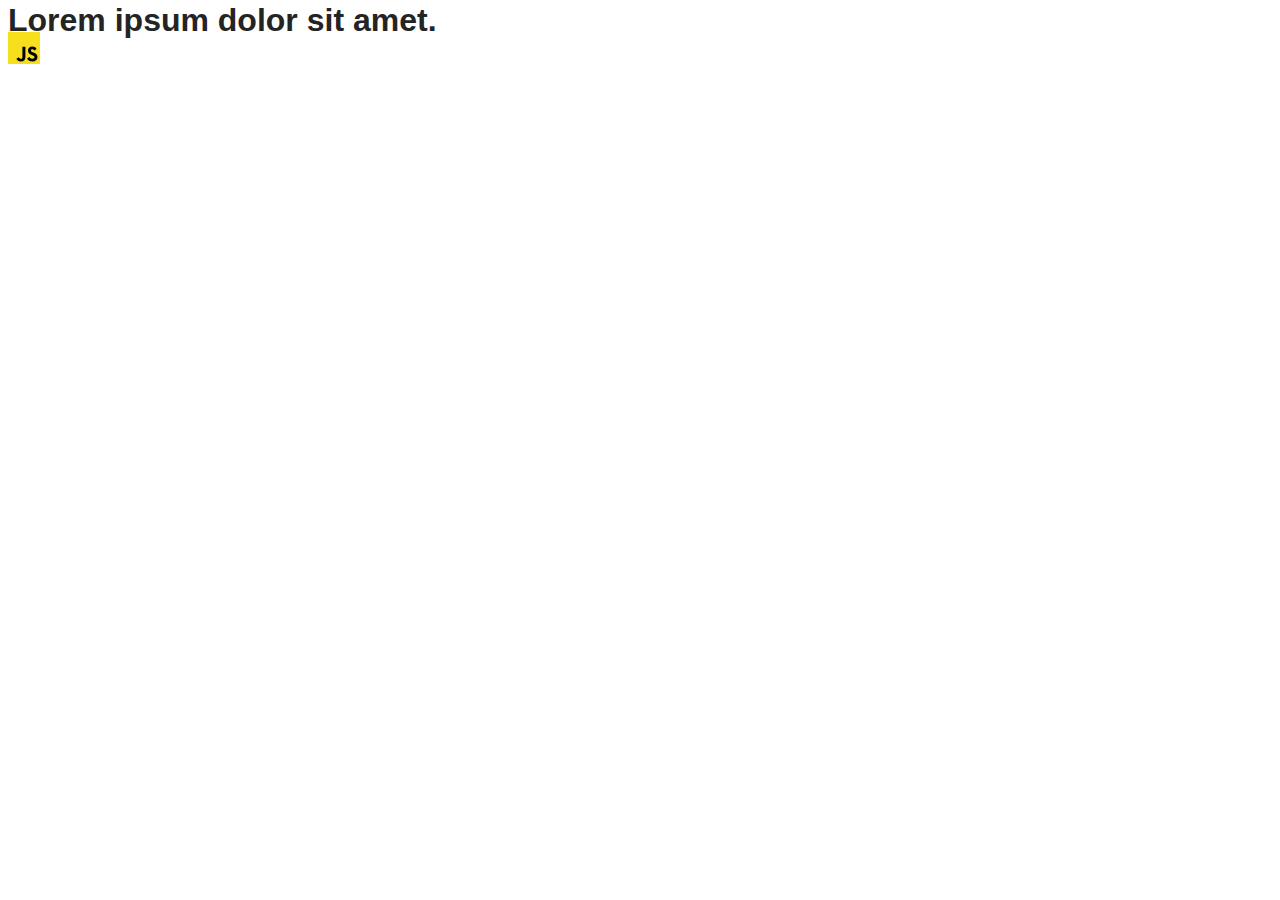
==== src/index.html @ 854354a9 "Initial commit" ====
<!DOCTYPE html>
<html lang="en">
  <head>
    <meta charset="UTF-8" />
    <link rel="icon" type="image/svg+xml" href="/favicon.svg" />
    <meta name="viewport" content="width=device-width, initial-scale=1.0" />
    <title>Vanilla App Template</title>
    <link rel="stylesheet" href="./css/styles.css" />
  </head>
  <body>
    <load ="partials/header.html" />

    <section>
      <h1>Lorem ipsum dolor sit amet.</h1>
      <!-- Path to images as from index.html file -->
      <img src="./img/javascript.svg" alt="" />
    </section>

    <!-- Loads the specified .html file -->
    <load ="partials/vite-promo.html" />

    <script type="module" src="./main.js"></script>
  </body>
</html>
---- src/css/styles.css ----
/**
  |============================
  | include css partials with
  | default @import url()
  |============================
*/
@import url('./reset.css');
@import url('./vite-promo.css');
@import url('./header.css');

:root {
  font-family: Inter, Avenir, Helvetica, Arial, sans-serif;
  font-size: 16px;
  line-height: 24px;
  font-weight: 400;

  color: #242424;
  background-color: rgba(255, 255, 255, 0.87);

  font-synthesis: none;
  text-rendering: optimizeLegibility;
  -webkit-font-smoothing: antialiased;
  -moz-osx-font-smoothing: grayscale;
  -webkit-text-size-adjust: 100%;
}
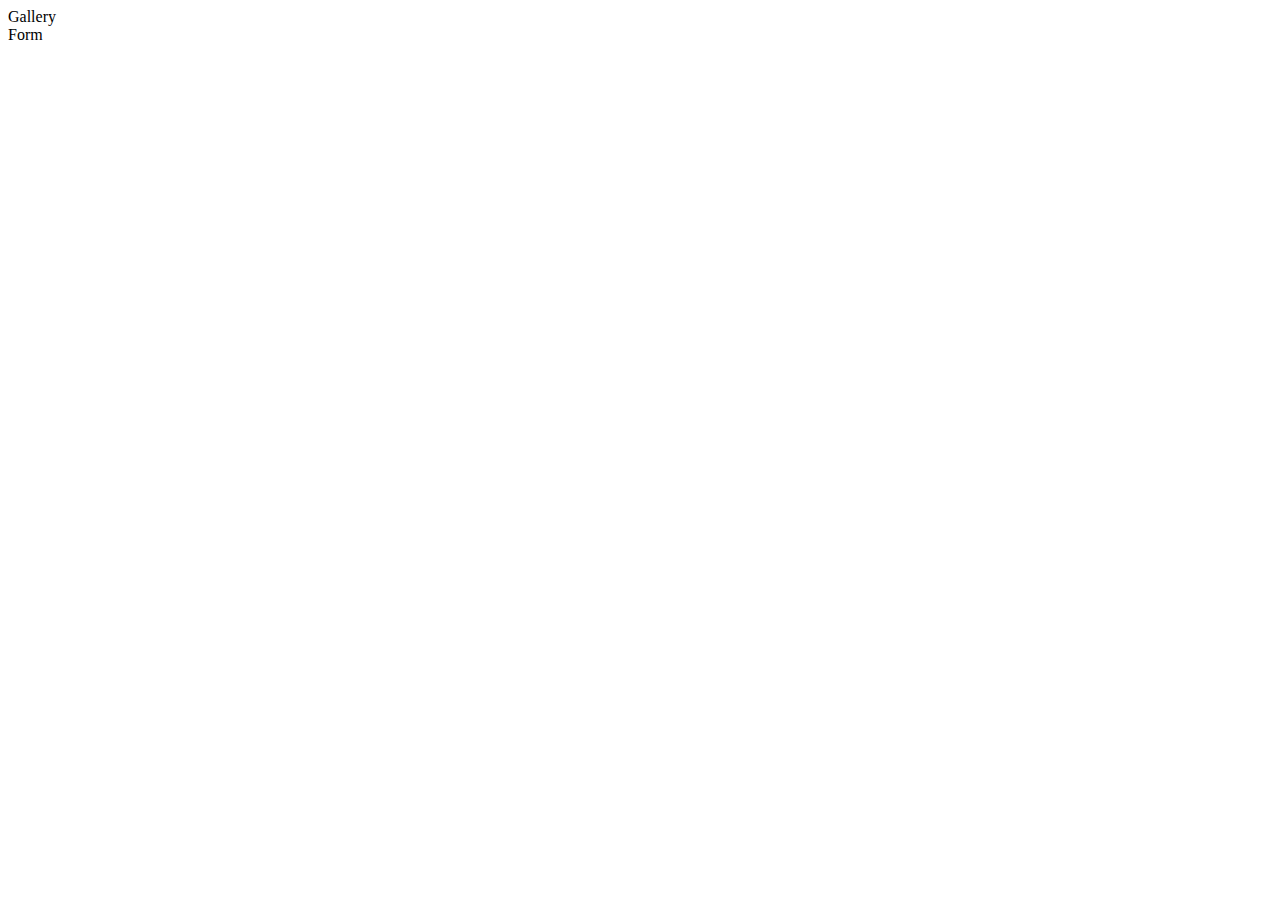
==== commit da7d715e: "Update index.html" ====
--- a/src/index.html
+++ b/src/index.html
@@ -4,21 +4,12 @@
     <meta charset="UTF-8" />
     <link rel="icon" type="image/svg+xml" href="/favicon.svg" />
     <meta name="viewport" content="width=device-width, initial-scale=1.0" />
-    <title>Vanilla App Template</title>
+    <title>goit-js-hw-09</title>
     <link rel="stylesheet" href="./css/styles.css" />
   </head>
   <body>
-    <load ="partials/header.html" />
-
-    <section>
-      <h1>Lorem ipsum dolor sit amet.</h1>
-      <!-- Path to images as from index.html file -->
-      <img src="./img/javascript.svg" alt="" />
-    </section>
-
-    <!-- Loads the specified .html file -->
-    <load ="partials/vite-promo.html" />
-
-    <script type="module" src="./main.js"></script>
+    <a href="1-gallery.html">Gallery</a>
+    <p></p>
+    <a href="2-form.html">Form</a>
   </body>
 </html>
--- a/src/css/styles.css
+++ b/src/css/styles.css
@@ -5,21 +5,74 @@
   |============================
 */
 @import url('./reset.css');
-@import url('./vite-promo.css');
-@import url('./header.css');
+@import url('simplelightbox/dist/simple-lightbox.min.css');
 
-:root {
-  font-family: Inter, Avenir, Helvetica, Arial, sans-serif;
+.gallery {
+  display: flex;
+  flex-wrap: wrap;
+  gap: 24px;
+  width: calc(360px * 3 + 2 * 24px);
+  margin: 0 auto;
+}
+
+.feedback-form {
+  margin: 0 auto;
+  width: 360px;
+  padding: 24px;
+  gap: 8px;
+  display: flex;
+  flex-direction: column;
+  flex-wrap: wrap;
+}
+
+.feedback-form button {
+  padding: 8px 16px;
+  width: fit-content;
+
+  border: none;
+  border-radius: 8px;
+  background-color: #4e75ff;
+
+  color: #fff;
+  font-family: Montserrat;
   font-size: 16px;
-  line-height: 24px;
-  font-weight: 400;
+  font-weight: 500;
+  line-height: 1.5em;
+  letter-spacing: 0.04em;
+}
+.feedback-form button:hover {
+  background-color: #6c8cff;
+}
 
-  color: #242424;
-  background-color: rgba(255, 255, 255, 0.87);
+.feedback-form label {
+  color: #2e2f42;
+  font-family: Montserrat;
+  font-size: 16px;
+  line-height: 1.5em;
+  letter-spacing: 0.04em;
+}
 
-  font-synthesis: none;
-  text-rendering: optimizeLegibility;
-  -webkit-font-smoothing: antialiased;
-  -moz-osx-font-smoothing: grayscale;
-  -webkit-text-size-adjust: 100%;
+.feedback-form input,
+textarea {
+  color: #2e2f42;
+  font-family: Montserrat;
+  font-size: 16px;
+
+  line-height: 1.5em;
+  letter-spacing: 0.04em;
+  border-radius: 4px;
+  border: 1px solid #808080;
+  padding: 8px 16px;
+  resize: none;
+  outline: none;
 }
+
+.feedback-form input:hover,
+textarea:hover {
+  border: 1px solid #000;
+}
+
+.feedback-form input:active,
+textarea:active {
+  border: 1px solid #000;
+}
